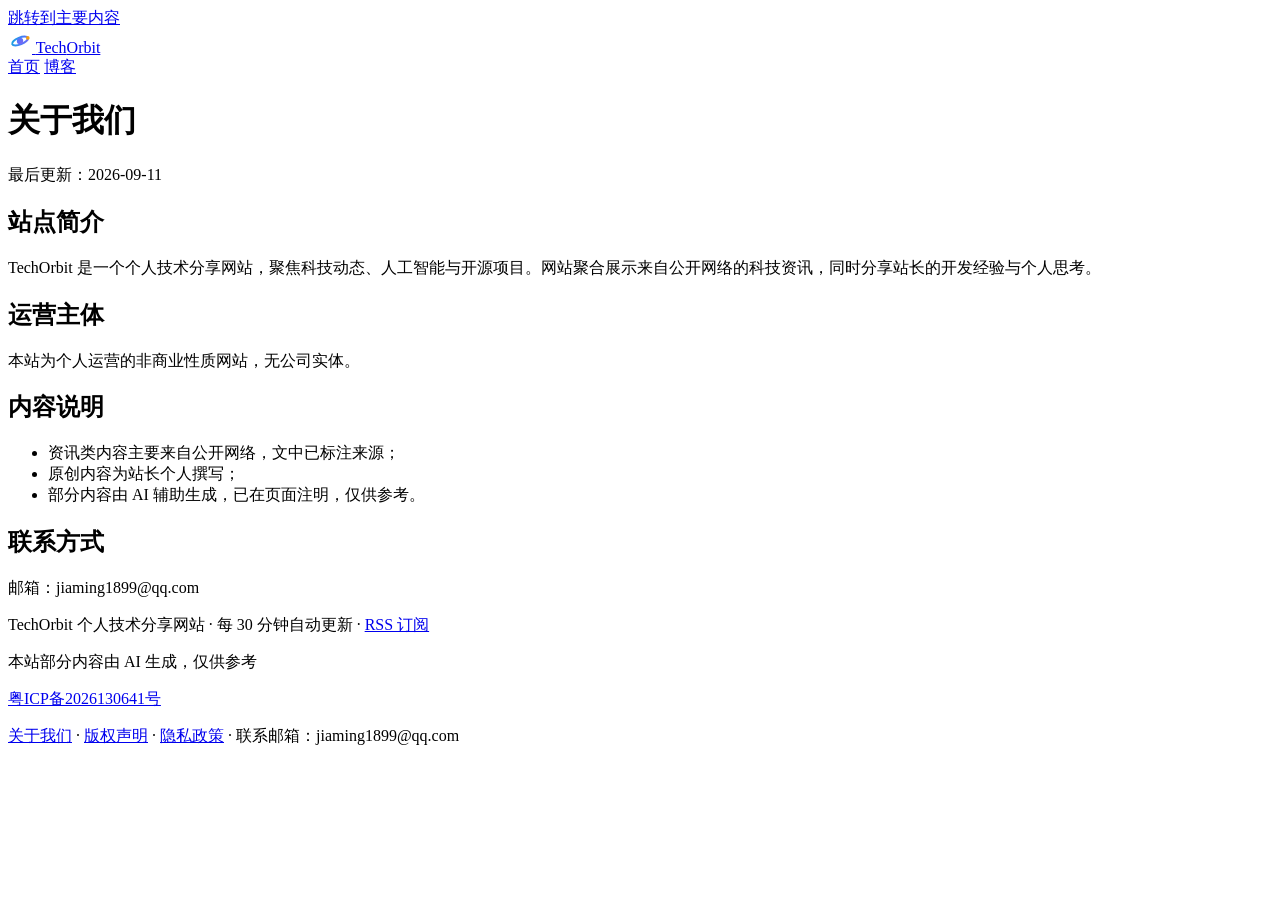
==== frontend/templates/about.html @ ab77fc58 "feat: 新增关于我们/版权声明/隐私政策页面，并加入全站页脚导航" ====
<!DOCTYPE html>
<html lang="zh-CN" data-theme="light">
<head>
  <meta charset="UTF-8">
  <script>document.documentElement.dataset.theme = localStorage.getItem('technews-theme') || (matchMedia('(prefers-color-scheme: dark)').matches ? 'dark' : 'light');</script>
  <meta name="viewport" content="width=device-width, initial-scale=1.0">
  <title>关于我们 - TechOrbit</title>
  <meta name="description" content="TechOrbit 是一个个人技术分享网站，聚焦科技动态、人工智能与开源项目。">
  <link rel="alternate" type="application/rss+xml" title="TechOrbit RSS" href="/rss.xml">
  <link rel="icon" href="/favicon.svg" type="image/svg+xml">
  <link rel="stylesheet" href="/css/style.css?v=19">
</head>
<body>
  <a class="skip-link" href="#mainContent">跳转到主要内容</a>
  <header class="header">
    <div class="header-inner">
      <a href="/" class="logo" aria-label="TechOrbit 首页">
        <svg class="logo-icon" width="24" height="24" viewBox="0 0 24 24" fill="none" aria-hidden="true"><defs><linearGradient id="orbit-ring" x1="3" y1="4" x2="21" y2="20" gradientUnits="userSpaceOnUse"><stop stop-color="#06b6d4"/><stop offset="0.5" stop-color="#3b82f6"/><stop offset="1" stop-color="#8b5cf6"/></linearGradient><linearGradient id="orbit-core" x1="8" y1="8" x2="16" y2="16" gradientUnits="userSpaceOnUse"><stop stop-color="#3b82f6"/><stop offset="1" stop-color="#8b5cf6"/></linearGradient></defs><ellipse cx="12" cy="12" rx="8.4" ry="3.4" stroke="url(#orbit-ring)" stroke-width="2" transform="rotate(-22 12 12)"/><circle cx="12" cy="12" r="3.2" fill="url(#orbit-core)"/><circle cx="19.8" cy="8.9" r="1.8" fill="#f59e0b"/></svg>
        <span class="logo-text">Tech<span class="logo-accent">Orbit</span></span>
      </a>
      <nav class="nav-tabs" aria-label="页面导航">
        <a href="/" class="nav-back-link">首页</a>
        <a href="/blog" class="nav-back-link">博客</a>
      </nav>
    </div>
  </header>

  <main class="static-page" id="mainContent">
    <h1>关于我们</h1>
    <p class="static-date">最后更新：2026-09-11</p>

    <h2>站点简介</h2>
    <p>TechOrbit 是一个个人技术分享网站，聚焦科技动态、人工智能与开源项目。网站聚合展示来自公开网络的科技资讯，同时分享站长的开发经验与个人思考。</p>

    <h2>运营主体</h2>
    <p>本站为个人运营的非商业性质网站，无公司实体。</p>

    <h2>内容说明</h2>
    <ul>
      <li>资讯类内容主要来自公开网络，文中已标注来源；</li>
      <li>原创内容为站长个人撰写；</li>
      <li>部分内容由 AI 辅助生成，已在页面注明，仅供参考。</li>
    </ul>

    <h2>联系方式</h2>
    <p>邮箱：jiaming1899@qq.com</p>
  </main>

  <footer class="footer">
    <p>TechOrbit 个人技术分享网站 · 每 30 分钟自动更新 · <a href="/rss.xml">RSS 订阅</a></p>
    <p>本站部分内容由 AI 生成，仅供参考</p>
    <p><a href="https://beian.miit.gov.cn/" target="_blank" rel="noopener">粤ICP备2026130641号</a></p>
    <p><a href="/about">关于我们</a> · <a href="/copyright">版权声明</a> · <a href="/privacy">隐私政策</a> · 联系邮箱：jiaming1899@qq.com</p>
  </footer>
</body>
</html>
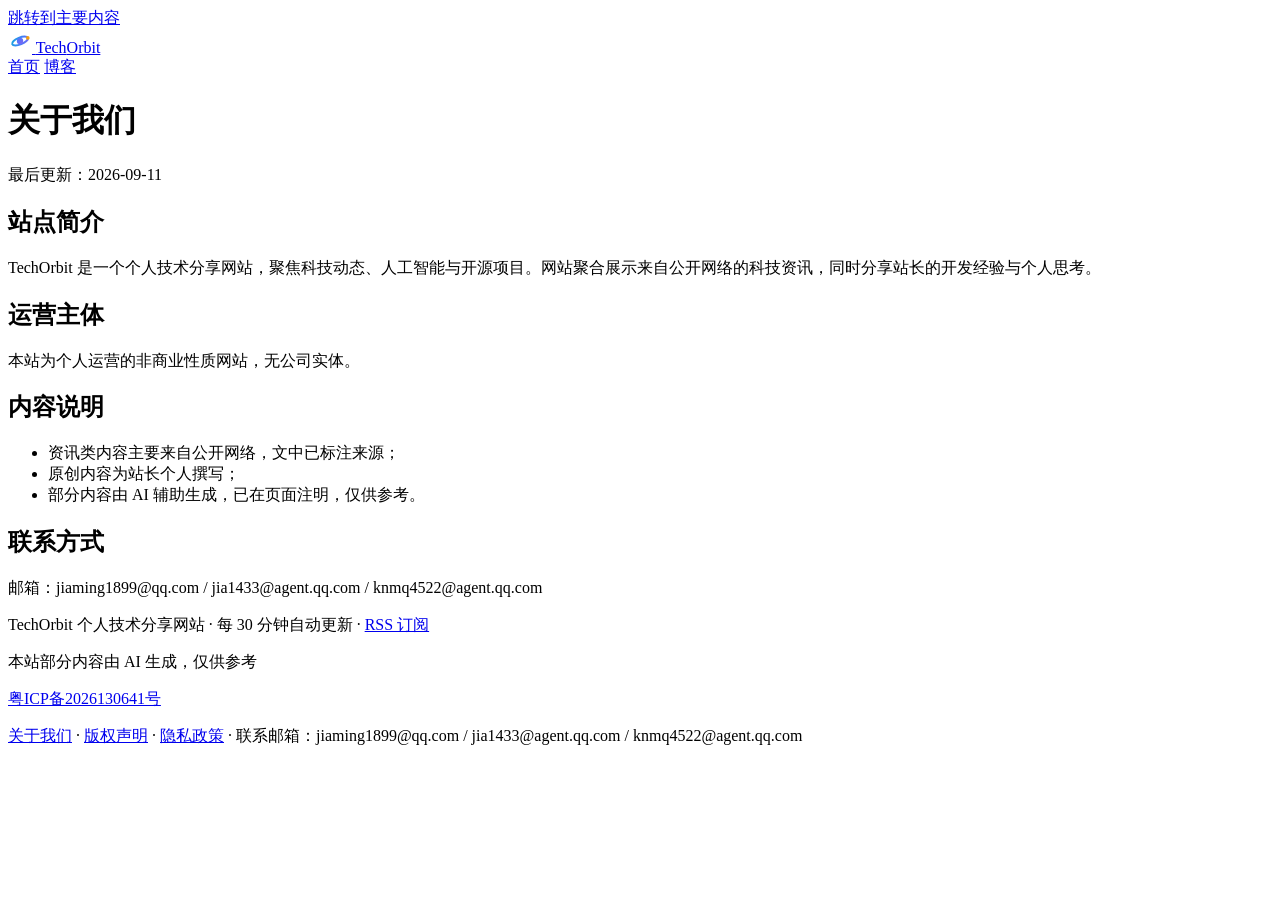
==== commit 04756770: "docs: 联系方式补充两个备用邮箱" ====
--- a/frontend/templates/about.html
+++ b/frontend/templates/about.html
@@ -43,14 +43,14 @@
     </ul>
 
     <h2>联系方式</h2>
-    <p>邮箱：jiaming1899@qq.com</p>
+    <p>邮箱：jiaming1899@qq.com / jia1433@agent.qq.com / knmq4522@agent.qq.com</p>
   </main>
 
   <footer class="footer">
     <p>TechOrbit 个人技术分享网站 · 每 30 分钟自动更新 · <a href="/rss.xml">RSS 订阅</a></p>
     <p>本站部分内容由 AI 生成，仅供参考</p>
     <p><a href="https://beian.miit.gov.cn/" target="_blank" rel="noopener">粤ICP备2026130641号</a></p>
-    <p><a href="/about">关于我们</a> · <a href="/copyright">版权声明</a> · <a href="/privacy">隐私政策</a> · 联系邮箱：jiaming1899@qq.com</p>
+    <p><a href="/about">关于我们</a> · <a href="/copyright">版权声明</a> · <a href="/privacy">隐私政策</a> · 联系邮箱：jiaming1899@qq.com / jia1433@agent.qq.com / knmq4522@agent.qq.com</p>
   </footer>
 </body>
 </html>
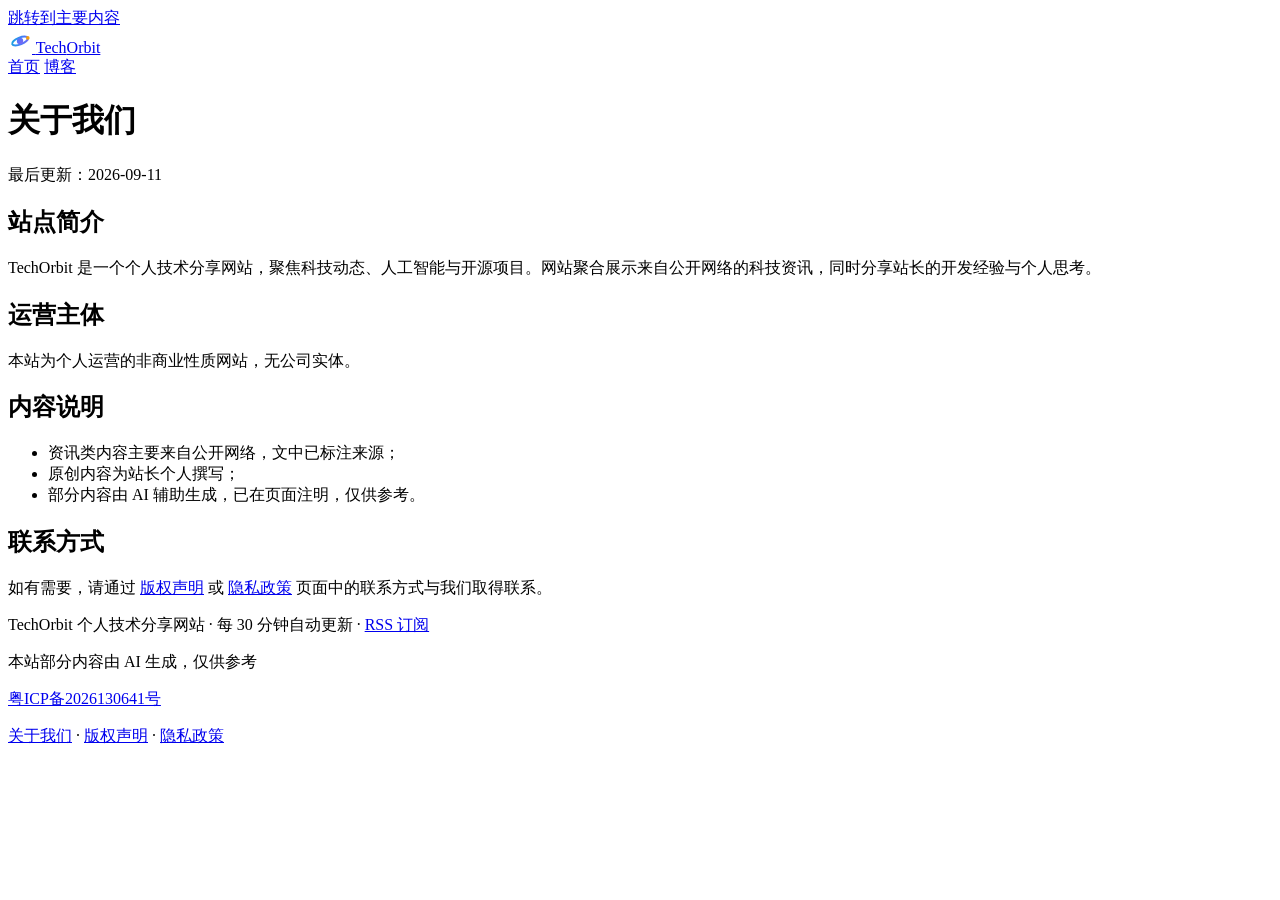
==== commit b1b0e827: "docs: 邮箱只保留在版权/隐私页，页脚与关于页不再直接公开" ====
--- a/frontend/templates/about.html
+++ b/frontend/templates/about.html
@@ -43,14 +43,14 @@
     </ul>
 
     <h2>联系方式</h2>
-    <p>邮箱：jiaming1899@qq.com / jia1433@agent.qq.com / knmq4522@agent.qq.com</p>
+    <p>如有需要，请通过 <a href="/copyright">版权声明</a> 或 <a href="/privacy">隐私政策</a> 页面中的联系方式与我们取得联系。</p>
   </main>
 
   <footer class="footer">
     <p>TechOrbit 个人技术分享网站 · 每 30 分钟自动更新 · <a href="/rss.xml">RSS 订阅</a></p>
     <p>本站部分内容由 AI 生成，仅供参考</p>
     <p><a href="https://beian.miit.gov.cn/" target="_blank" rel="noopener">粤ICP备2026130641号</a></p>
-    <p><a href="/about">关于我们</a> · <a href="/copyright">版权声明</a> · <a href="/privacy">隐私政策</a> · 联系邮箱：jiaming1899@qq.com / jia1433@agent.qq.com / knmq4522@agent.qq.com</p>
+    <p><a href="/about">关于我们</a> · <a href="/copyright">版权声明</a> · <a href="/privacy">隐私政策</a></p>
   </footer>
 </body>
 </html>
